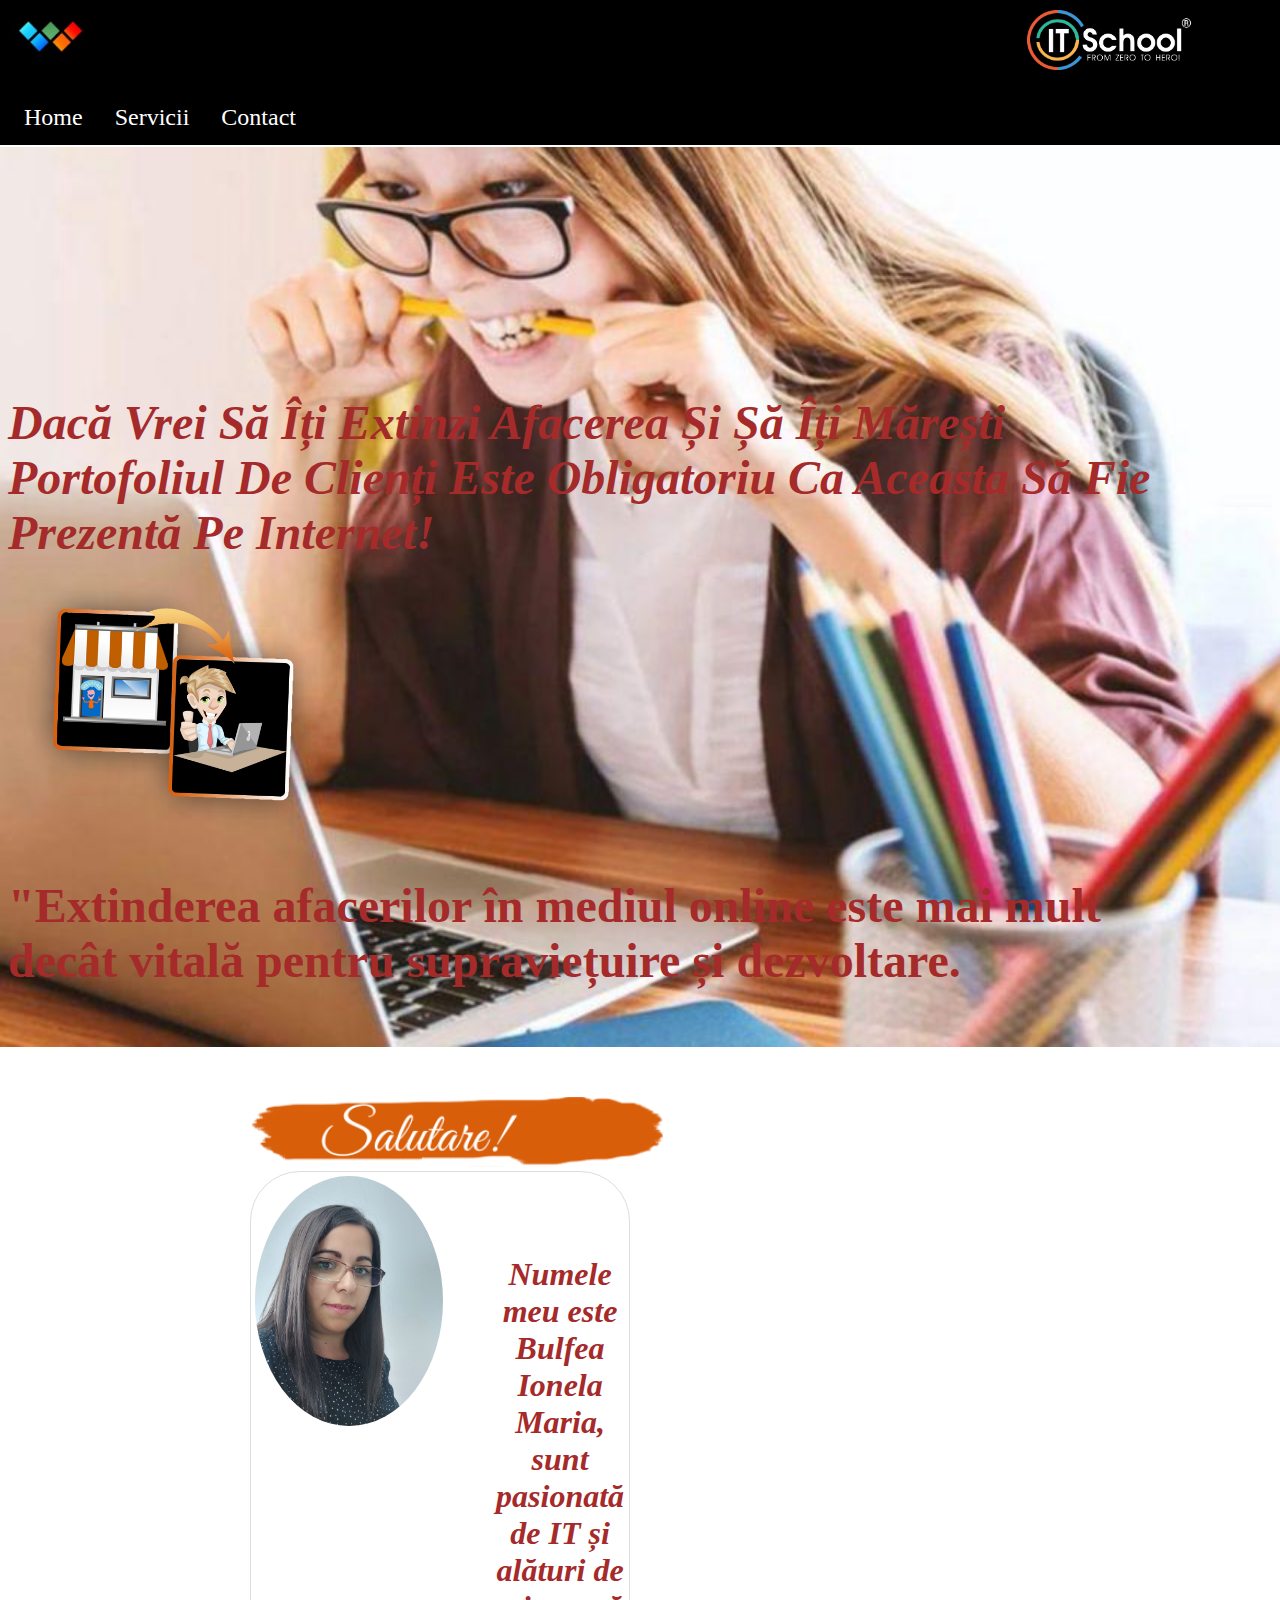
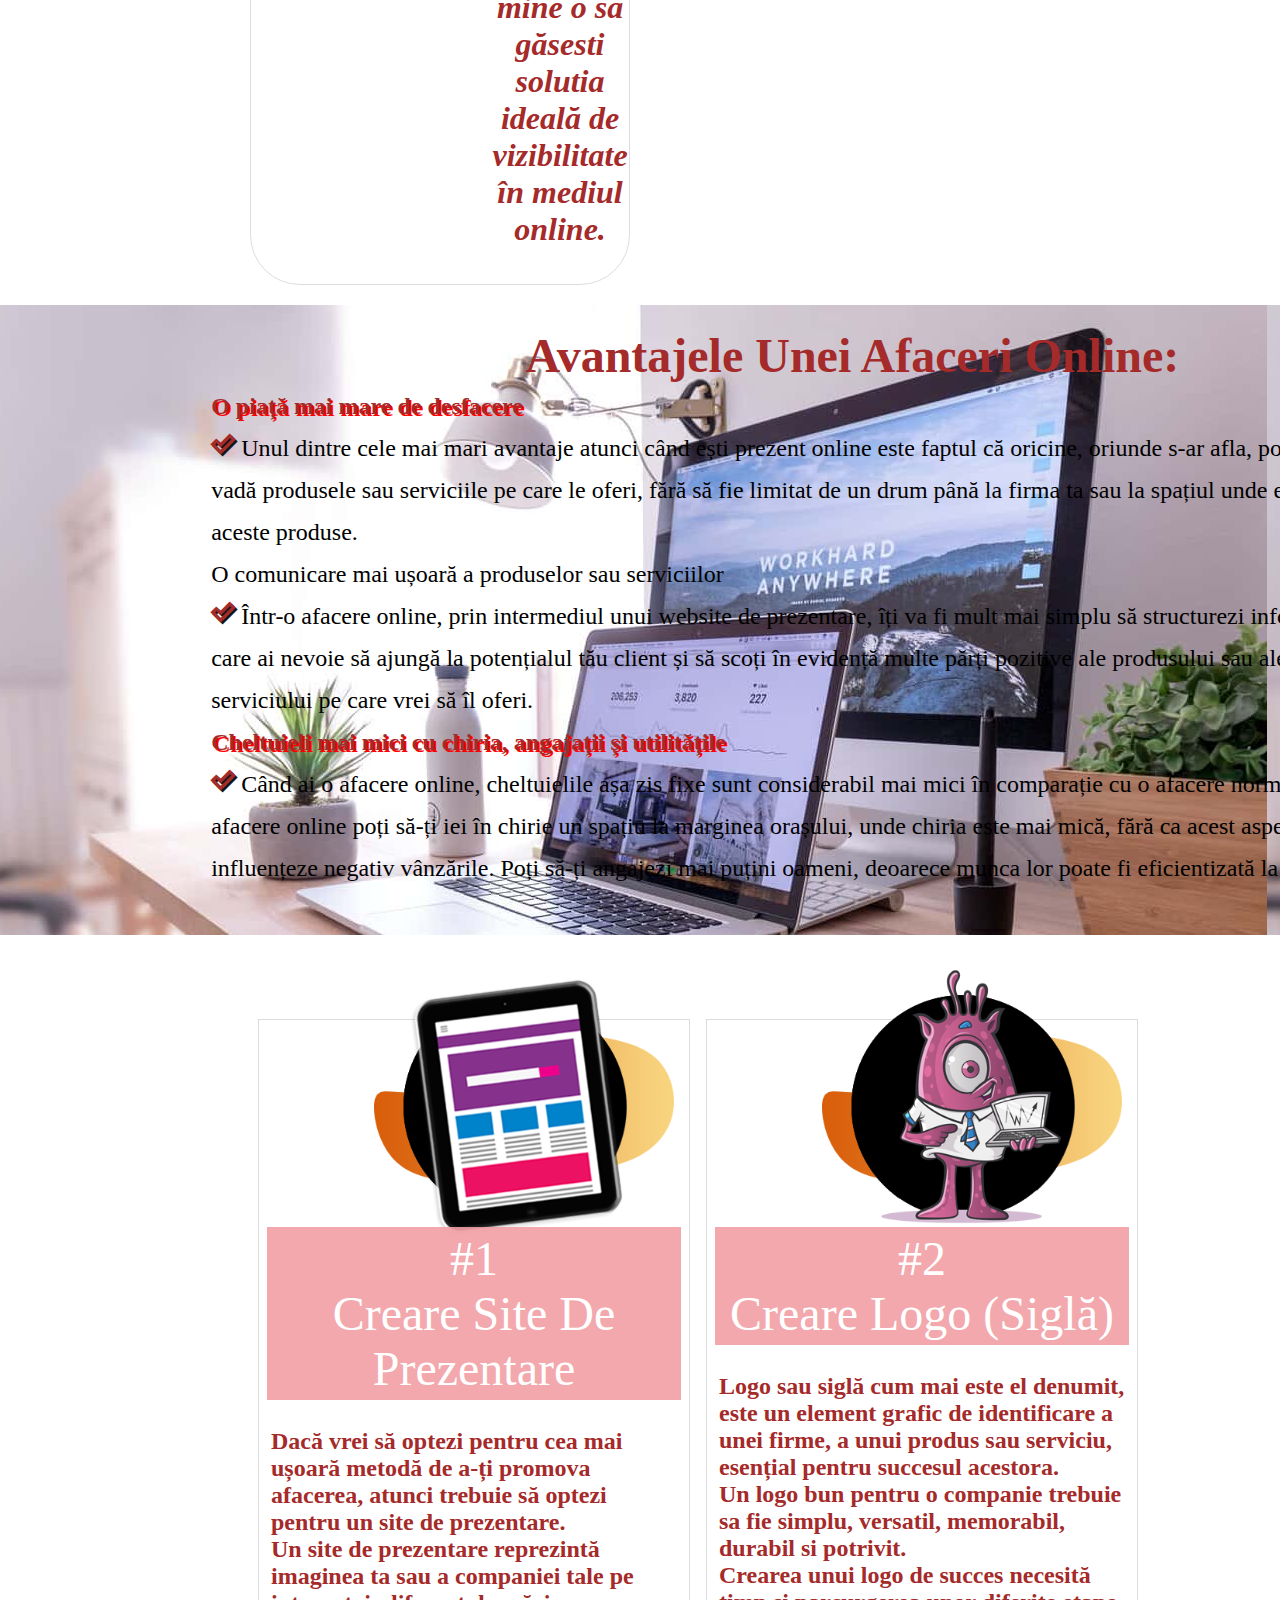
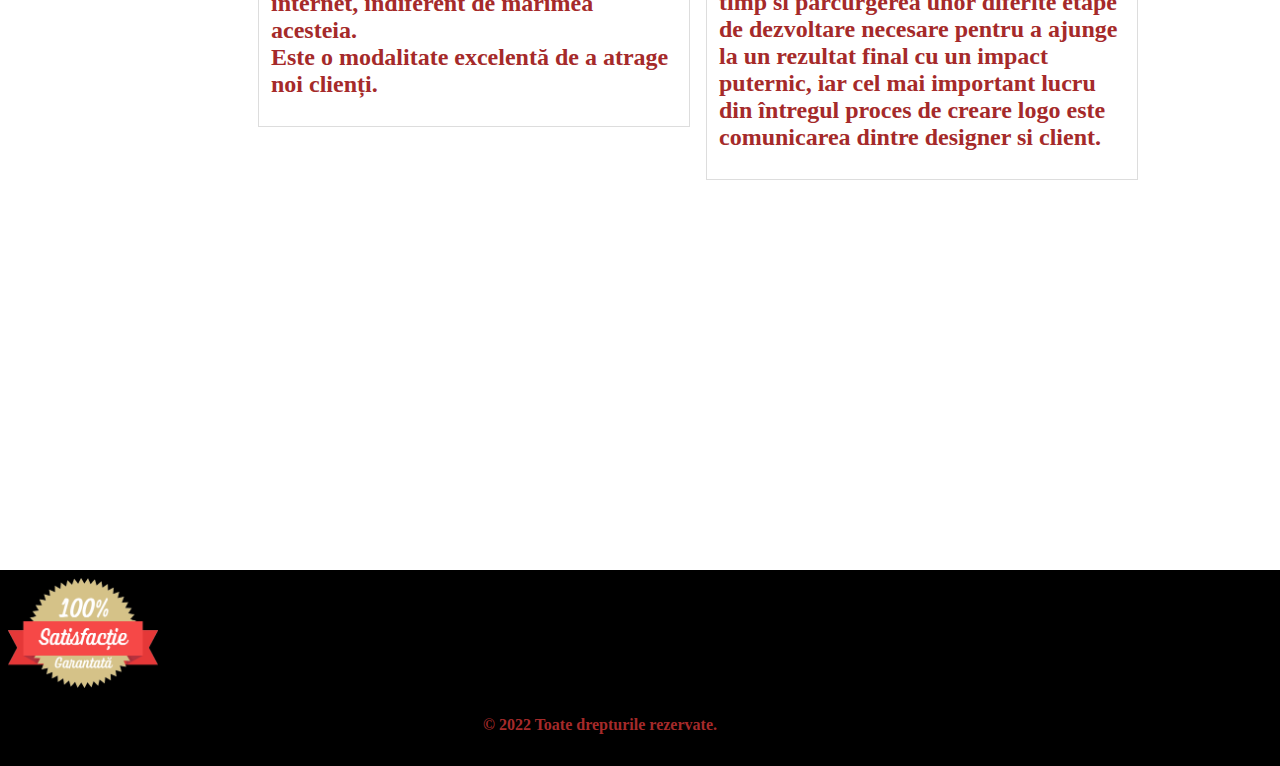
==== Pages/index.html @ f5264c39 "Web page HTML&CSS" ====
<!DOCTYPE html>
<html lang="ro">
        <head>
            <meta charset="UTF-8">
            <meta http-equiv="X-UA-Compatible" content="IE=edge">
            <meta name="viewport" content="width=device-width, initial-scale=1.0">
            <meta name="description" content="Proiect 1">
            <title>Proiect 1</title>
            <link rel="preconnect" href="https://fonts.googleapis.com">
            <link rel="preconnect" href="https://fonts.gstatic.com" crossorigin>
            <link href="https://fonts.googleapis.com/css2?family=Alkalami&family=Open+Sans:ital,wght@0,400;1,300&family=Poppins:ital,wght@0,300;1,200&display=swap" rel="stylesheet">
            <link rel="stylesheet" href="https://fonts.googleapis.com/css2?family=Material+Symbols+Outlined:opsz,wght,FILL,GRAD@48,400,0,0" />
            <link rel="stylesheet" href="../css/styles.css">
            <link rel="stylesheet" href="../css/home.css">
            
        </head>
<body>
    
    
        <nav>
            <div class="container">
                <div class="logo">
            <a href="../Pages/index.html" class="logo-link">
            <img src="../images/sigla.jpg" alt="Sigla"></a>
            <img src="../images/itschool-logo.png" alt="Logo IT School">
            </div>
            <div class="menu-icon-container">
                <span class="material-icons menu-icon"> menu </span>
                <input type="checkbox" />
            <ul>
                    
                    <li><a href="../Pages/home.html">Home</a></li>

                    <li class="servicii">
                    <a role="buton">Servicii</a>

                        <div class="submenu">
 
                            <a href="../Pages/creare site.html">Creare site de prezentare</a>
                            <a href="../Pages/creare logo.html">Creare logo</a>
                        </div>
                    </li>
                    
                    <li><a href="../Pages/contact.html">Contact</a>
                    </li>
                </ul>
                </div>
            </div>

        </nav>
       
<main>
    
    <section class="welcome">
         <div class="container">
            
            <h1>Dacă Vrei Să Îți Extinzi Afacerea Și Șă Îți Mărești Portofoliul De Clienți Este Obligatoriu Ca Aceasta Să Fie Prezentă Pe Internet!</h1>
            <section class="description">
            <img src="../images/imag-01.png" alt="imag-01">
            <p>"Extinderea afacerilor în mediul online este mai mult decât vitală pentru supraviețuire și dezvoltare.</p>
        
        </section>
        </div>
        
    </section>
    <section class="prezentare">
        <div class="container-prez">
            
            <div class="imgsalutare">
            <img src="..//images/Salutare.png" alt="Salutare" class="salutare">
            
            
            <div class="description">
                <img src="../images/ionela.jpeg" alt="pozaIonela">
                <p> Numele meu este Bulfea Ionela Maria, sunt pasionată de IT și alături de mine o să găsesti solutia ideală de vizibilitate în mediul online.</p>
            </div>
            </div>
        </div>
  
    </section>
    
    <section class="bussines">
        
        <div class="container">
            
            <div class="description-business">
            <h2>Avantajele Unei Afaceri Online:</h2>
        </div>
            <div class="text">
            <p1>O piață mai mare de desfacere</p1>
            <br>
            <span class="material-symbols-outlined">
                done_outline
                </span>
                Unul dintre cele mai mari avantaje atunci când ești prezent online este faptul că oricine, oriunde s-ar afla, poate să vadă produsele sau serviciile pe care le oferi, fără să fie limitat de un drum până la firma ta sau la spațiul unde expui aceste produse.
                <br>
            <p2>O comunicare mai ușoară a produselor sau serviciilor</p2>
            <br>
            <span class="material-symbols-outlined">
                done_outline
                </span>
                Într-o afacere online, prin intermediul unui website de prezentare, îți va fi mult mai simplu să structurezi informația care ai nevoie să ajungă la potențialul tău client și să scoți în evidență multe părți pozitive ale produsului sau ale serviciului pe care vrei să îl oferi.
                <br>
            <p3>Cheltuieli mai mici cu chiria, angajații și utilitățile</p3>
                <br>
                <span class="material-symbols-outlined">
                    done_outline
                    </span>
                Când ai o afacere online, cheltuielile așa zis fixe sunt considerabil mai mici în comparație cu o afacere normală. Într-o afacere online poți să-ți iei în chirie un spațiu la marginea orașului, unde chiria este mai mică, fără ca acest aspect să-ți influențeze negativ vânzările. Poți să-ți angajezi mai puțini oameni, deoarece munca lor poate fi eficientizată la maxim.
                <br>
            </div>

        </div>
    </section>
    <section class="crearesite">
        <div class="container-grid">
            <div class="site-container">
                <div class="container-wrapper">
                    <div class="site">
                    <div class="image-wrapper">
                        <img src="../images/imag-sectiune-02.png" alt="sectiunea2">
                    </div>
        <h3>#1 <br>
            Creare Site De Prezentare</h3>
               <p>Dacă vrei să optezi pentru cea mai ușoară metodă de a-ți promova afacerea, atunci trebuie să optezi pentru un site de prezentare.
            <br>
            Un site de prezentare reprezintă imaginea ta sau a companiei tale pe internet, indiferent de mărimea acesteia.
            <br>
            Este o modalitate excelentă de a atrage noi clienți.</p>
        </div>
    </div>
    <div class="container-wrapper">
        <div class="site">
        <div class="image-wrapper">
            <img src="../images/imag-sectiune-03.png" alt="sectiunea3">
        </div>
        <h3>#2 <br>
            Creare Logo (Siglă)</h3>
                <p>Logo sau siglă cum mai este el denumit, este un element grafic de identificare a unei firme, a unui produs sau serviciu, esențial pentru succesul acestora.
            <br>
            Un logo bun pentru o companie trebuie sa fie simplu, versatil, memorabil, durabil si potrivit.
            <br>
            Crearea unui logo de succes necesită timp si parcurgerea unor diferite etape de dezvoltare necesare pentru a ajunge la un rezultat final cu un impact puternic, iar cel mai important lucru din întregul proces de creare logo este comunicarea dintre designer si client.</p>
        </div>
        </div>
        </div>
    </div>
    </section>

</main>
<footer>
    <div class="container">
        <img src="..//images/medalie-satisfactie-garantata.png" alt="medalie">
        <p>© 2022 Toate drepturile rezervate.</p>
    </div>
</footer>
</body>
</html>
---- css/styles.css ----
:root {
    --bg-primary: black;
    --bg-secondary: rgb(233, 240, 224);
    --text-primary: brown;
    --text-secondary: #FFFFFF;
    --text-third: blue;
    --fs-large: 3rem;
    --fs-medium: 1.5rem;
    --fs-medium1:2rem;
    --spacing-medium: 1rem;
    --spacing-small: 0.5rem;
    --spacing-tiny: 0.25rem;
    --spacing-large: 15rem;
    --spacing-xl: 2.625rem;
    --mobile-logo-height: 45px;
}

* {
    box-sizing: border-box;
}


body,
h1, h2, h3
p {
    margin: 0;
    padding: 0;
}

a {
    display: block;
    text-decoration: none;
}

ul {
    list-style-type: none;
    padding: 0;
    margin: 0;
}
body {
    display: flex;
    flex-direction: column;

    min-height: 100vh;
}
main {
    flex-grow: 1;
}
.container {
    max-width: 1200px;
    min-width: 320px;

    margin: 0px;
    padding: var(--spacing-small);

}

nav {
    position: fixed;
    top: 0;

    width: 100%;
    background-color: var(--bg-primary);
    z-index: 2;
}

nav input[type="checkbox"] {
    display: none;

}
nav .container .logo {
    display: flex;
    justify-content: space-between;
    align-items: center;

}

nav .logo-link {
    padding: 0;

}

nav li {
    
    float: left;
    font-size: var(--fs-medium);

}
nav li a {
    display: block;

    color: var(--text-secondary);
    text-align: center;
    padding: 14px 16px;
    text-decoration: none;
}


nav ul {
    position: relative;

}
nav img {
    width: auto;
    height: 60px;
}

nav .submenu {
    display: none;
    position: absolute;
    top: calc(100%-var(--spacing-small));
    background-color: #f9f9f9;
    min-width: 160px;
    width: 15rem;
    box-shadow: 0px 8px 16px 0px rgba(0,0,0,0.2);
    z-index: 3;

}

nav .submenu a {
    padding: var(--spacing-tiny) var(--spacing-small);
    color: black;
    padding: 12px 16px;
    text-decoration: none;
    display: block;
    text-align: left;

}

nav .servicii a:hover {
    background-color: rgb(205, 174, 174);
    color: var(--text-secondary);
    
}
nav .servicii:hover .submenu {
    display: block;
    

}

main .welcome .container h1 {
    color: var(--text-primary);
    font-size: var(--fs-large);
    margin-bottom: var(--spacing-medium);
    font-style: oblique;
    font-weight: bold;
    margin-top: var(--spacing-large);

}

main .welcome img {
    width: auto;
    height: 250px;


  position: relative;
  animation: mymove 4s;
  animation-iteration-count: 1;
  
}
@keyframes mymove {
    from {top: 0px;}
    to {top: 200px;}
  }
p {
    font-size: var(--fs-large);
    color: var(--text-primary);
    font-weight: bold;


}

.prezentare .container-prez .salutare {
    width: auto;
    height: 70px;
    margin-left: 250px;
    margin-top: 50px;
}


.prezentare .container-prez .description {
    display: flex;
    margin-left: 250px;
    margin-right: 650px;
    
    min-height: 250px;
    font-weight: bold;
    overflow: hidden;
    border: 1px solid #ddd;
    border-radius: 50px;
    padding: var(--spacing-tiny);
    margin-top: 0px;
    margin-bottom: var(--spacing-small);
    z-index: 1;
    justify-content: space-between;
}
.prezentare .container-prez .description p {
    font-size: var(--fs-medium1);
    font-style: italic;
    color: var(--text-primary);
    text-align: center;
    justify-content: center;
    align-items: center;
    display: block;
    flex-wrap: wrap;
    margin-left: 50px;
    margin-top: 80px;


}

.prezentare .container-prez .description img {
    width: 200px;
    height: 250px;
    border-radius: 50%;

}

.bussines {
background-image: url(../images/Desktop-vs-laptop-argumente-pentru-fiecare-ce-te-vor-ajuta-sa-faci-cea-mai-buna-alegere-pentru-tine-.jpg);
background-repeat: repeat;
margin-left: -1%;
margin-right: 0;
height: 70vh;

}
.bussines .container {
    padding: var(--spacing-medium) var(--spacing-small);



}
.bussines .container h2 {
    padding-top: var(--spacing-medium);
    color: var(--text-primary);
    text-align: right;
    font-size: var(--fs-large);
    line-height: 80%;
}
.bussines .container .description-business p {
    display: flex;
    padding: var(--spacing-medium);
    margin-top: 50px;
    justify-content: center;
    
    align-content: center;
    font-weight: bold;
    font-size: var(--fs-large);
}
.bussines .container .text {

    position: relative;
    margin-top: 10px;
    border-radius: 25px;
    margin-left: 200px;
    padding-inline-start: var(--spacing-medium);
    justify-content: center;
    align-content: center;
    text-decoration: solid;
    color: var(--text-black);
    justify-content: space-between;
    font-size: var(--fs-medium);
    flex-wrap: nowrap;
    width: 100%;
    height: 200px;
    line-height: 175%;
}



.bussines .container .text p1 {
    margin-top: 50px;

    color: var(--text-primary);
    font-weight: bold;
    text-shadow: 2px 2px #FF0000;
}
.bussines .container-grid .text p2 {
    color: var(--text-primary);
    font-weight: bold;
    text-shadow: 2px 2px #FF0000;
}
.bussines .container .text p3 {
    color: var(--text-primary);
    font-weight: bold;
    text-shadow: 2px 2px #FF0000;
}

.bussines .container .text .material-symbols-outlined {
    color: var(--text-primary);
    font-weight: bold;
    text-shadow: 2px 2px #161616;

}


.crearesite .container.grid {
    padding: var(--spacing-medium) var(--spacing-small);
}

.crearesite .site-container {
    padding-bottom: var(--spacing-large);
    display: flex;
    flex-wrap: wrap;
}

.crearesite .container-wrapper {
    width: 35%;
    padding: 0 var(--spacing-small);
}

.crearesite .site {
    width: 100%;
    min-height: 350px;
    
    padding: var(--spacing-small);
    border: 1px solid #ddd;
    margin-top: calc(2 * var(--spacing-xl));
    display: flex;
    flex-direction: column;
    margin-left: 250px;
    align-items: center;
}

.crearesite .image-wrapper {
    width: 200px;
    height: auto;
    margin-top: -60px;
    
}

.site img {
    width: 150%;
    height: auto;
    
}


.site h3 {
    width: 100%;
    font-size: var(--fs-large);
    font-weight: 300;
    text-align: center;
    background-color: rgba(241, 158, 163, 0.9);
    color: var(--text-secondary);
    
    padding: var(--spacing-tiny) 0;
    margin-bottom: var(--spacing-medium);
    margin-top: -25px;

    z-index: 1;
}
.site p {
    color: var(--text-primary);
    font-size: var(--fs-medium);
    padding: var(--spacing-tiny);
    margin-top: var(--spacing-small);
    margin-bottom: var(--spacing-medium);
}


@media (max-width: 992px) {
    .crearesite .container-wrapper {
        width: calc(100% / 2)
    }
}

@media (max-width: 768px) {
    .crearesite .container-wrapper {
        width: 50%
    }

    .crearesite .site {
        min-height: 310px;
    }
}

@media (max-width: 576px) {
    .crearesite .container-wrapper {
        width: 100%
    }

    .crearesite .site {
        min-height: 0;
    }

    .site p {
        margin-bottom: var(--spacing-medium);
    }
}
footer {
    background-color: var(--bg-primary);


}

footer p {
    font-size: var(--fs-small);
    text-align: center;
    color: var(--text-primary);
    padding: var(--spacing-small) 0;
}

footer img {
    width: 150px;
    height: auto;
}
---- css/home.css ----
.welcome  {
    height: 100vh;
    background-image: url(../images/elevi-bac.jpg);
    background-repeat: no-repeat;
    background-size: cover;
    
    margin-top: 147px;
    margin-bottom: 0;
}



.welcome img {
    height: 24px;
    width: auto;
    margin-left: var(--spacing-medium);

    position: relative;
    top: var(--spacing-tiny);
}
.prezentare {

    margin-top: 0px;
    margin-bottom: 20px;
    margin-left: 0px;
    margin-right: 0px;
}
.welcomecontact  {
    height: 30vh;
    background-color: black;
    display: flex;
    justify-content: center;
    align-items: center;
    
}

footer {
    margin-top: 150px;
    margin-bottom: 0px;
}

.welcomecrearesite {
    height: 30vh;
    background-color: black;
    display: flex;
    justify-content: center;
    align-items: center;
}

.welcomecrearelogo {
    height: 30vh;
    background-color: black;
    display: flex;
    justify-content: center;
    align-items: center;
}
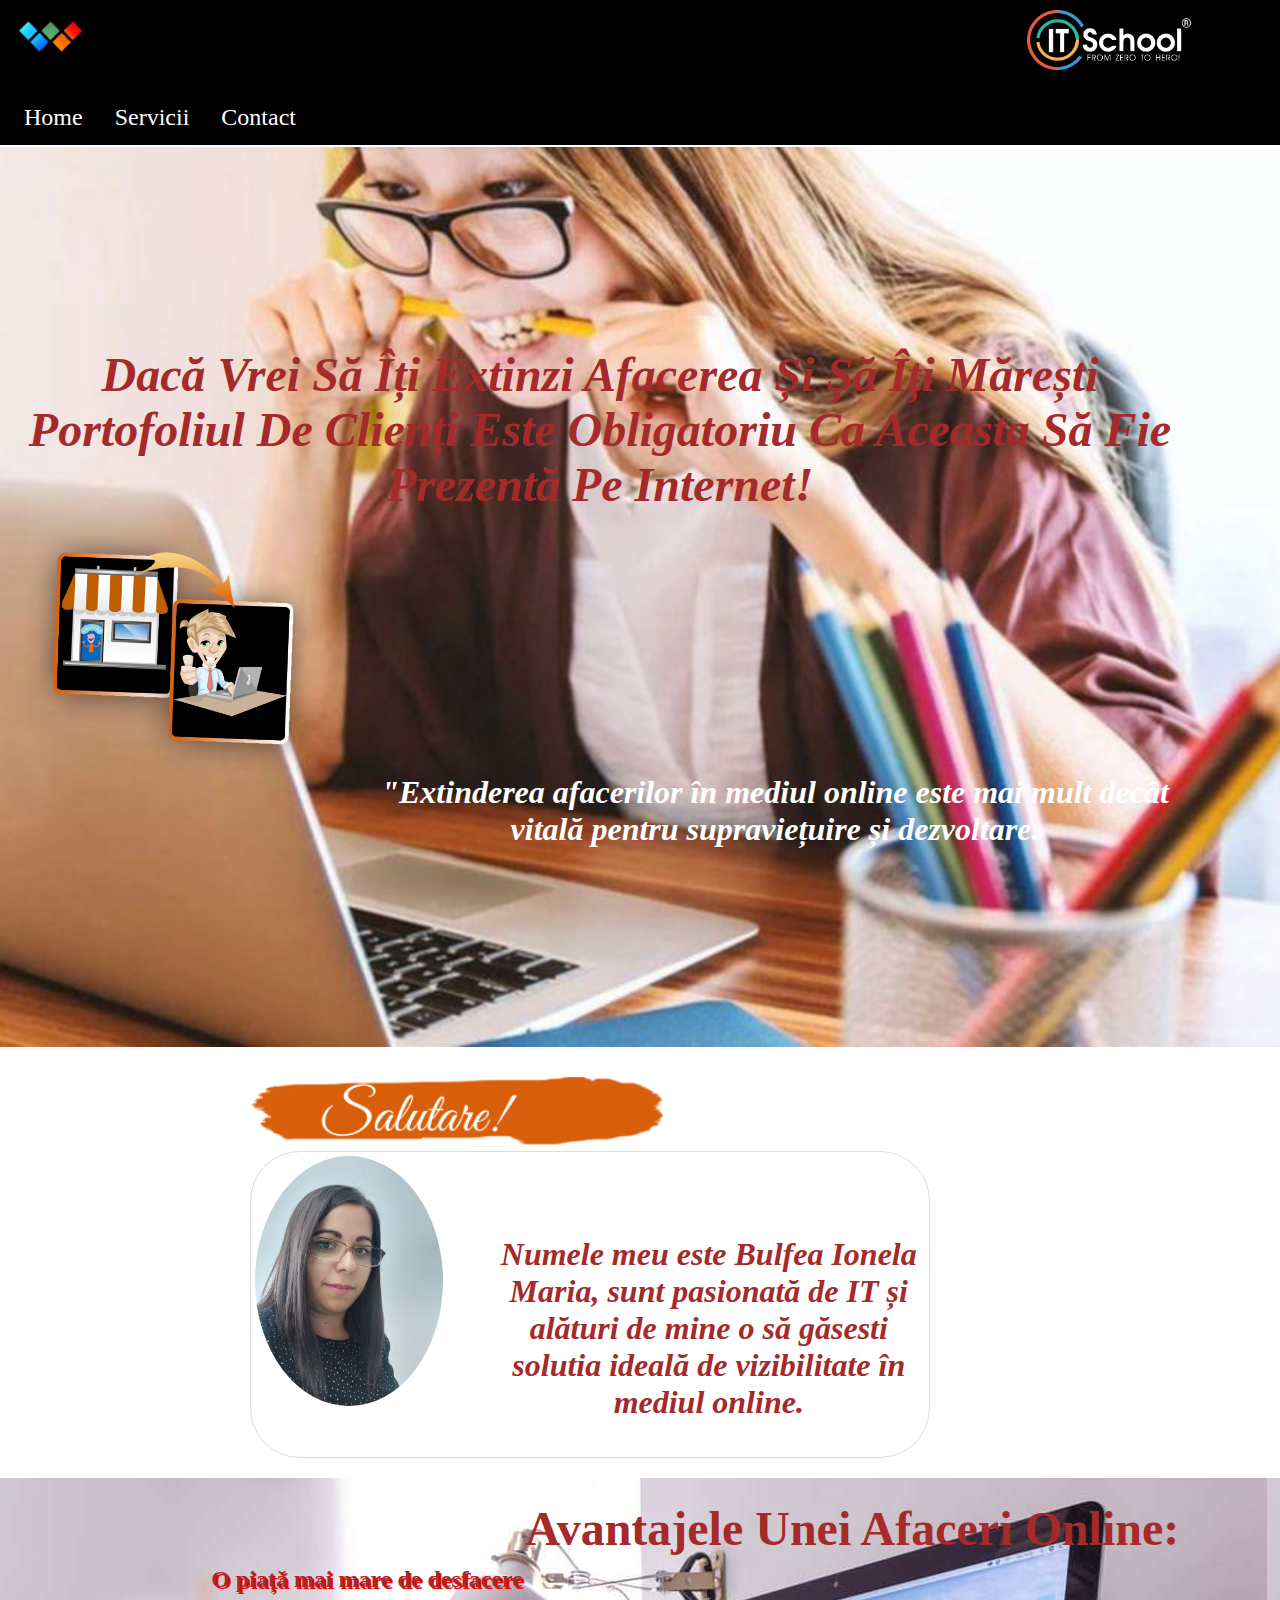
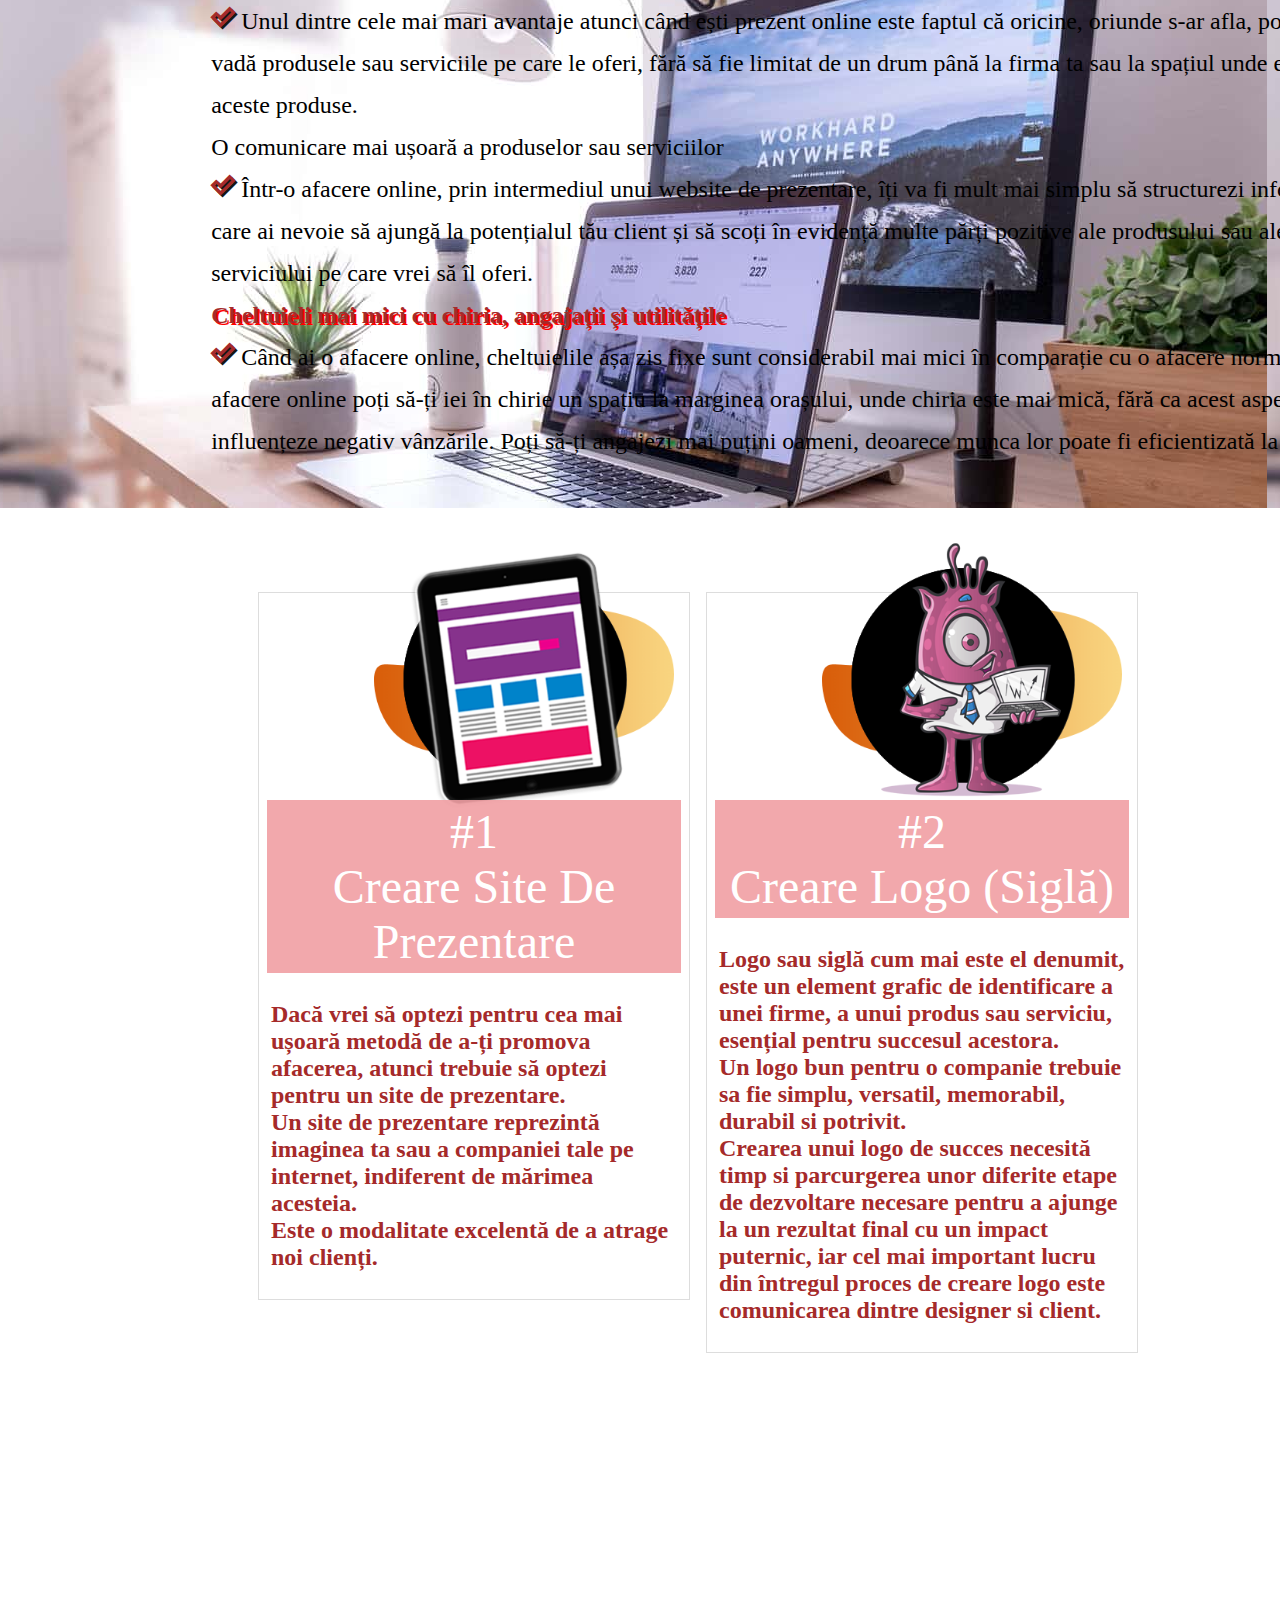
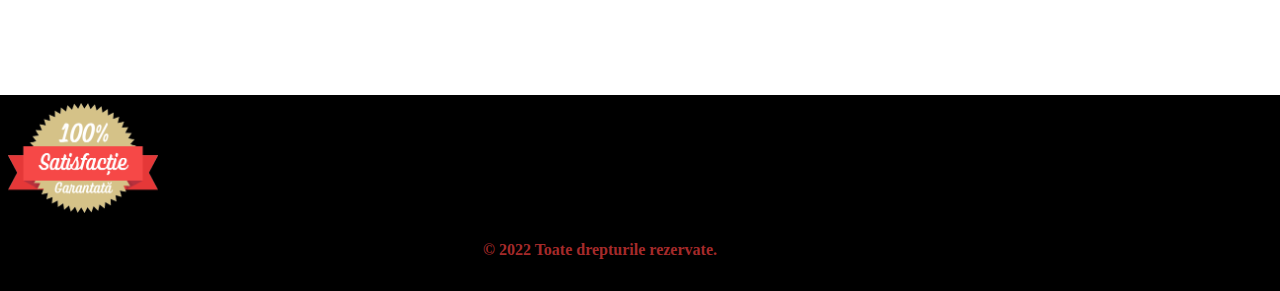
==== commit ea53afb4: "Web page HTML&CSS" ====
--- a/Pages/index.html
+++ b/Pages/index.html
@@ -57,7 +57,7 @@
             <h1>Dacă Vrei Să Îți Extinzi Afacerea Și Șă Îți Mărești Portofoliul De Clienți Este Obligatoriu Ca Aceasta Să Fie Prezentă Pe Internet!</h1>
             <section class="description">
             <img src="../images/imag-01.png" alt="imag-01">
-            <p>"Extinderea afacerilor în mediul online este mai mult decât vitală pentru supraviețuire și dezvoltare.</p>
+            <h2>"Extinderea afacerilor în mediul online este mai mult decât vitală pentru supraviețuire și dezvoltare.</h2>
         
         </section>
         </div>
--- a/css/styles.css
+++ b/css/styles.css
@@ -10,7 +10,7 @@
     --spacing-medium: 1rem;
     --spacing-small: 0.5rem;
     --spacing-tiny: 0.25rem;
-    --spacing-large: 15rem;
+    --spacing-large: 12rem;
     --spacing-xl: 2.625rem;
     --mobile-logo-height: 45px;
 }
@@ -141,11 +141,25 @@
 main .welcome .container h1 {
     color: var(--text-primary);
     font-size: var(--fs-large);
-    margin-bottom: var(--spacing-medium);
+    justify-content: center;
+    text-align: center;
+    
+    margin-bottom: var(--spacing-small);
     font-style: oblique;
     font-weight: bold;
     margin-top: var(--spacing-large);
 
+}
+.welcome .container .description h2 {
+    color: var(--text-secondary);
+    font-size: var(--fs-medium1);
+    justify-content: center;
+    text-align: center;
+    margin-left: 350px;
+    font-style: oblique;
+    font-weight: bold;
+    margin-top: 0;
+    
 }
 
 main .welcome img {
@@ -174,14 +188,14 @@
     width: auto;
     height: 70px;
     margin-left: 250px;
-    margin-top: 50px;
+    margin-top: 30px;
 }
 
 
 .prezentare .container-prez .description {
     display: flex;
     margin-left: 250px;
-    margin-right: 650px;
+    margin-right: 350px;
     
     min-height: 250px;
     font-weight: bold;
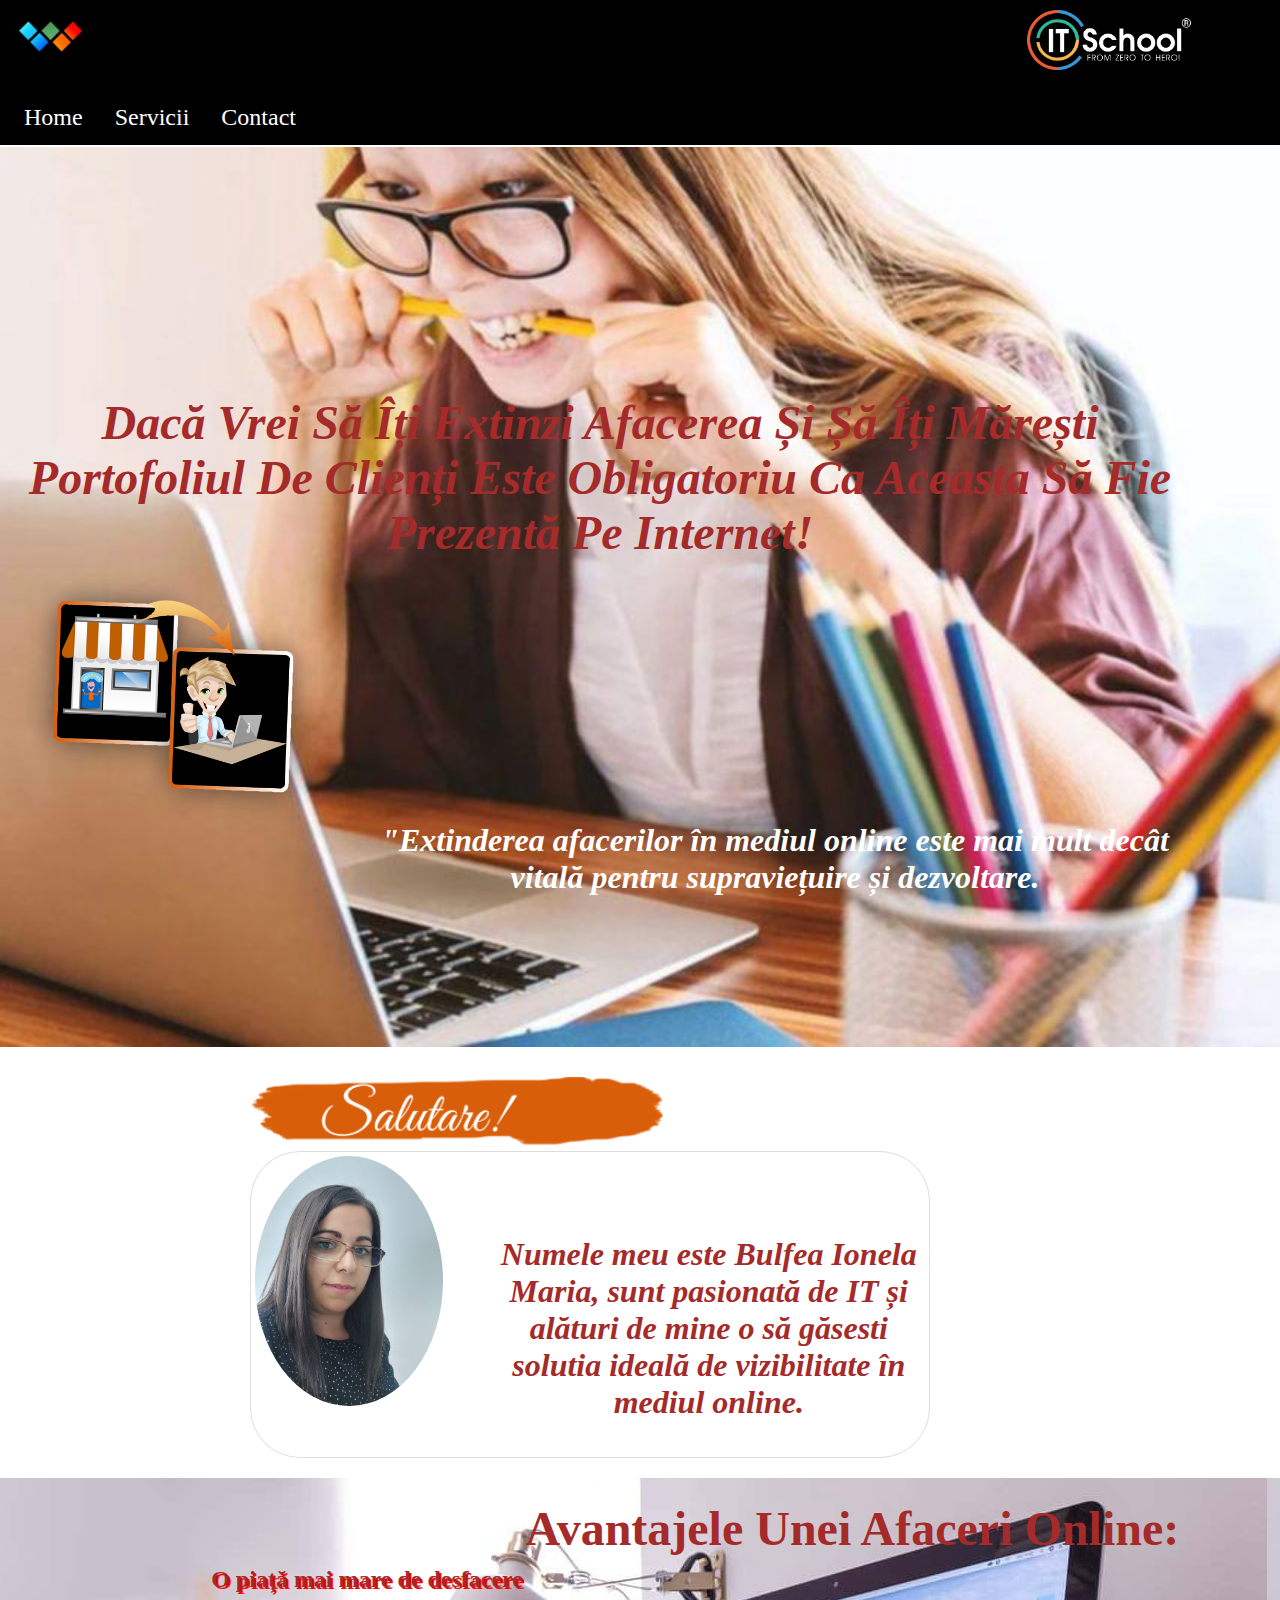
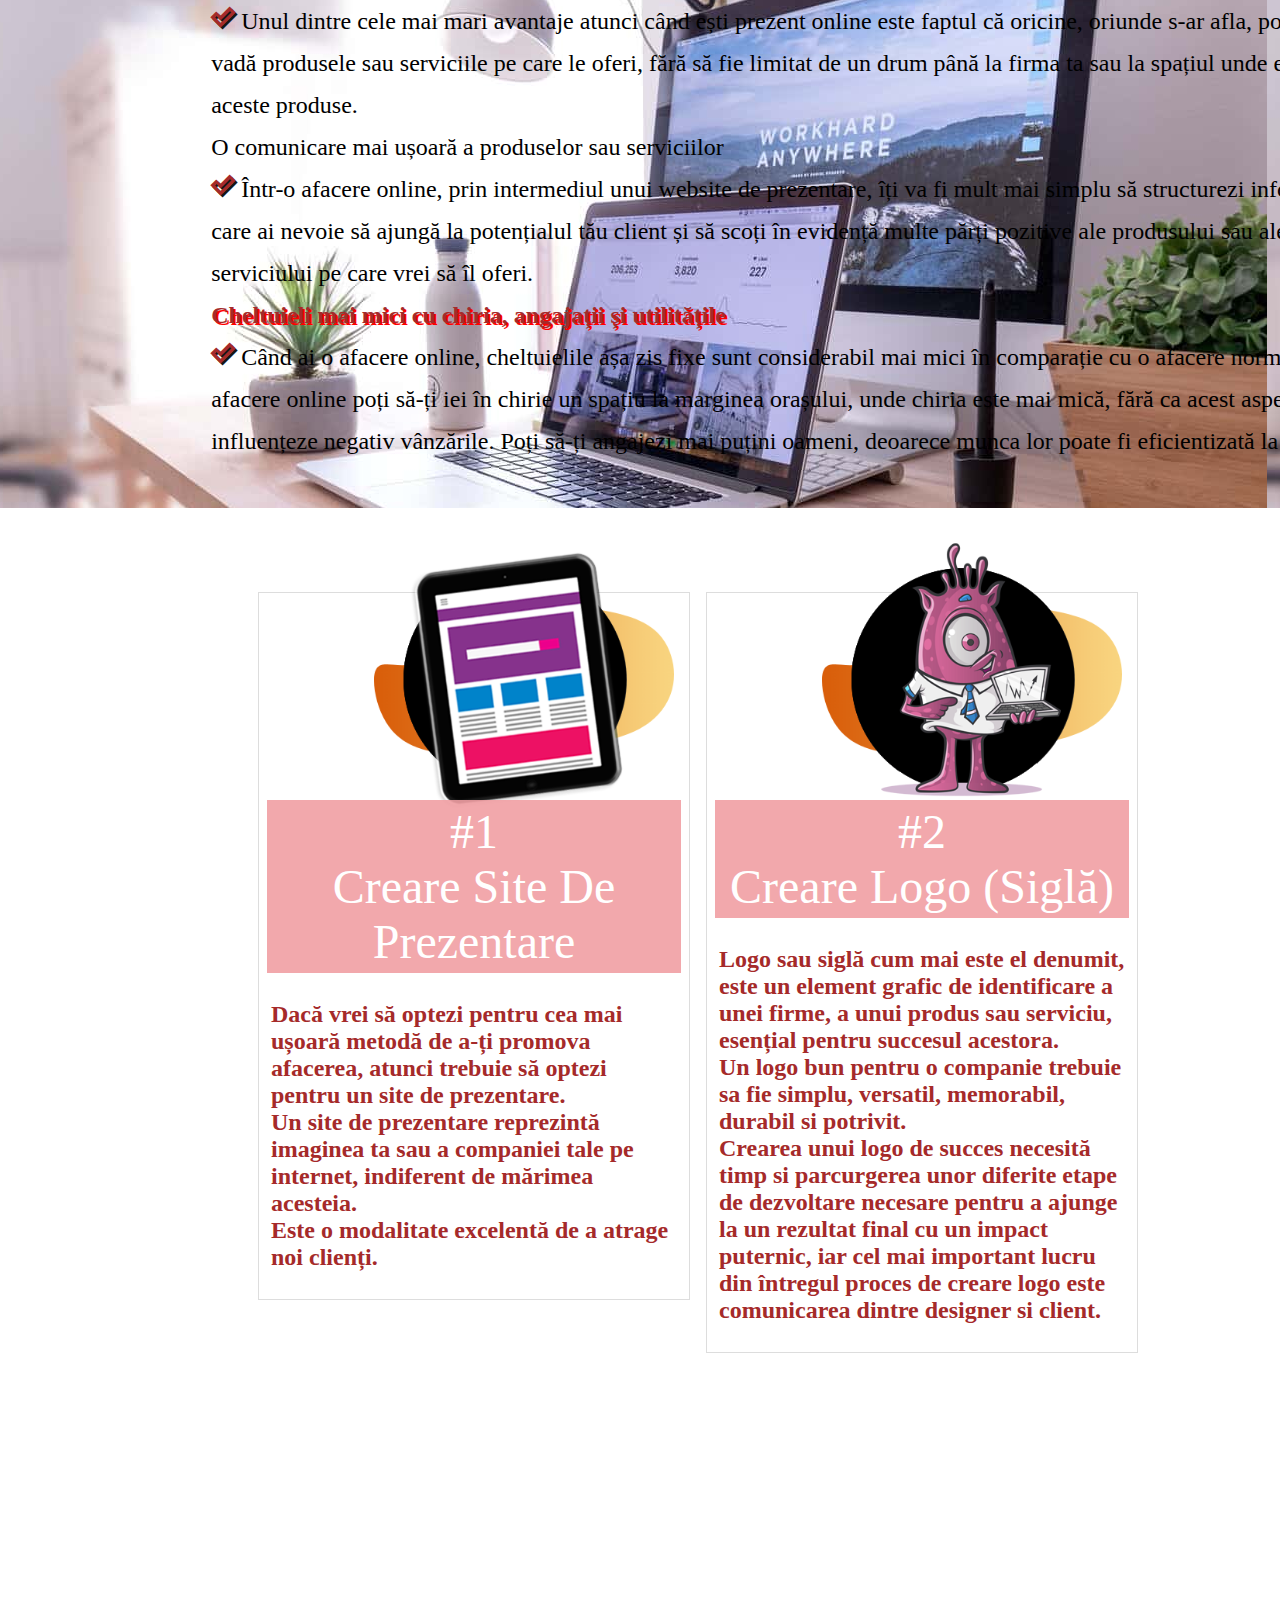
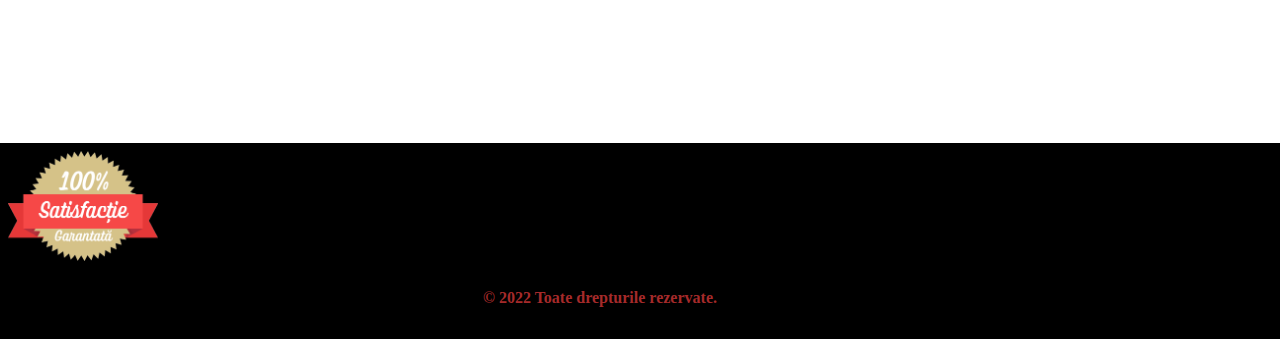
==== commit a8d9b32b: "change" ====
--- a/Pages/index.html
+++ b/Pages/index.html
@@ -1,158 +1,183 @@
 <!DOCTYPE html>
 <html lang="ro">
-        <head>
-            <meta charset="UTF-8">
-            <meta http-equiv="X-UA-Compatible" content="IE=edge">
-            <meta name="viewport" content="width=device-width, initial-scale=1.0">
-            <meta name="description" content="Proiect 1">
-            <title>Proiect 1</title>
-            <link rel="preconnect" href="https://fonts.googleapis.com">
-            <link rel="preconnect" href="https://fonts.gstatic.com" crossorigin>
-            <link href="https://fonts.googleapis.com/css2?family=Alkalami&family=Open+Sans:ital,wght@0,400;1,300&family=Poppins:ital,wght@0,300;1,200&display=swap" rel="stylesheet">
-            <link rel="stylesheet" href="https://fonts.googleapis.com/css2?family=Material+Symbols+Outlined:opsz,wght,FILL,GRAD@48,400,0,0" />
-            <link rel="stylesheet" href="../css/styles.css">
-            <link rel="stylesheet" href="../css/home.css">
-            
-        </head>
+
+<head>
+    <meta charset="UTF-8">
+    <meta http-equiv="X-UA-Compatible" content="IE=edge">
+    <meta name="viewport" content="width=device-width, initial-scale=1.0">
+    <meta name="description" content="Proiect 1">
+    <title>Proiect 1</title>
+    <link rel="preconnect" href="https://fonts.googleapis.com">
+    <link rel="preconnect" href="https://fonts.gstatic.com" crossorigin>
+    <link
+        href="https://fonts.googleapis.com/css2?family=Alkalami&family=Open+Sans:ital,wght@0,400;1,300&family=Poppins:ital,wght@0,300;1,200&display=swap"
+        rel="stylesheet">
+    <link rel="stylesheet"
+        href="https://fonts.googleapis.com/css2?family=Material+Symbols+Outlined:opsz,wght,FILL,GRAD@48,400,0,0" />
+    <link rel="stylesheet" href="../css/styles.css">
+    <link rel="stylesheet" href="../css/home.css">
+
+</head>
+
 <body>
-    
-    
-        <nav>
-            <div class="container">
-                <div class="logo">
-            <a href="../Pages/index.html" class="logo-link">
-            <img src="../images/sigla.jpg" alt="Sigla"></a>
-            <img src="../images/itschool-logo.png" alt="Logo IT School">
+
+
+    <nav>
+        <div class="container">
+            <div class="logo">
+                <a href="../Pages/index.html" class="logo-link">
+                    <img src="../images/sigla.jpg" alt="Sigla"></a>
+                <img src="../images/itschool-logo.png" alt="Logo IT School">
             </div>
             <div class="menu-icon-container">
                 <span class="material-icons menu-icon"> menu </span>
                 <input type="checkbox" />
-            <ul>
-                    
+                <ul>
+
                     <li><a href="../Pages/home.html">Home</a></li>
 
                     <li class="servicii">
-                    <a role="buton">Servicii</a>
+                        <a role="buton">Servicii</a>
 
                         <div class="submenu">
- 
+
                             <a href="../Pages/creare site.html">Creare site de prezentare</a>
                             <a href="../Pages/creare logo.html">Creare logo</a>
                         </div>
                     </li>
-                    
+
                     <li><a href="../Pages/contact.html">Contact</a>
                     </li>
                 </ul>
+            </div>
+        </div>
+
+    </nav>
+
+    <main>
+
+        <section class="welcome">
+            <div class="container">
+
+                <h1>Dacă Vrei Să Îți Extinzi Afacerea Și Șă Îți Mărești Portofoliul De Clienți Este Obligatoriu Ca
+                    Aceasta Să Fie Prezentă Pe Internet!</h1>
+                <section class="description">
+                    <img src="../images/imag-01.png" alt="imag-01">
+                    <h2>"Extinderea afacerilor în mediul online este mai mult decât vitală pentru supraviețuire și
+                        dezvoltare.</h2>
+
+                </section>
+            </div>
+
+        </section>
+        <section class="prezentare">
+            <div class="container-prez">
+
+                <div class="imgsalutare">
+                    <img src="..//images/Salutare.png" alt="Salutare" class="salutare">
+
+
+                    <div class="description">
+                        <img src="../images/ionela.jpeg" alt="pozaIonela">
+                        <p> Numele meu este Bulfea Ionela Maria, sunt pasionată de IT și alături de mine o să găsesti
+                            solutia ideală de vizibilitate în mediul online.</p>
+                    </div>
                 </div>
             </div>
 
-        </nav>
-       
-<main>
-    
-    <section class="welcome">
-         <div class="container">
-            
-            <h1>Dacă Vrei Să Îți Extinzi Afacerea Și Șă Îți Mărești Portofoliul De Clienți Este Obligatoriu Ca Aceasta Să Fie Prezentă Pe Internet!</h1>
-            <section class="description">
-            <img src="../images/imag-01.png" alt="imag-01">
-            <h2>"Extinderea afacerilor în mediul online este mai mult decât vitală pentru supraviețuire și dezvoltare.</h2>
-        
         </section>
+
+        <section class="bussines">
+
+            <div class="container">
+
+                <div class="description-business">
+                    <h2>Avantajele Unei Afaceri Online:</h2>
+                </div>
+                <div class="text">
+                    <p1>O piață mai mare de desfacere</p1>
+                    <br>
+                    <span class="material-symbols-outlined">
+                        done_outline
+                    </span>
+                    Unul dintre cele mai mari avantaje atunci când ești prezent online este faptul că oricine, oriunde
+                    s-ar afla, poate să vadă produsele sau serviciile pe care le oferi, fără să fie limitat de un drum
+                    până la firma ta sau la spațiul unde expui aceste produse.
+                    <br>
+                    <p2>O comunicare mai ușoară a produselor sau serviciilor</p2>
+                    <br>
+                    <span class="material-symbols-outlined">
+                        done_outline
+                    </span>
+                    Într-o afacere online, prin intermediul unui website de prezentare, îți va fi mult mai simplu să
+                    structurezi informația care ai nevoie să ajungă la potențialul tău client și să scoți în evidență
+                    multe părți pozitive ale produsului sau ale serviciului pe care vrei să îl oferi.
+                    <br>
+                    <p3>Cheltuieli mai mici cu chiria, angajații și utilitățile</p3>
+                    <br>
+                    <span class="material-symbols-outlined">
+                        done_outline
+                    </span>
+                    Când ai o afacere online, cheltuielile așa zis fixe sunt considerabil mai mici în comparație cu o
+                    afacere normală. Într-o afacere online poți să-ți iei în chirie un spațiu la marginea orașului, unde
+                    chiria este mai mică, fără ca acest aspect să-ți influențeze negativ vânzările. Poți să-ți angajezi
+                    mai puțini oameni, deoarece munca lor poate fi eficientizată la maxim.
+                    <br>
+                </div>
+
+            </div>
+        </section>
+        <section class="crearesite">
+            <div class="container-grid">
+                <div class="site-container">
+                    <div class="container-wrapper">
+                        <div class="site">
+                            <div class="image-wrapper">
+                                <img src="../images/imag-sectiune-02.png" alt="sectiunea2">
+                            </div>
+                            <h3>#1 <br>
+                                Creare Site De Prezentare</h3>
+                            <p>Dacă vrei să optezi pentru cea mai ușoară metodă de a-ți promova afacerea, atunci trebuie
+                                să optezi pentru un site de prezentare.
+                                <br>
+                                Un site de prezentare reprezintă imaginea ta sau a companiei tale pe internet,
+                                indiferent de mărimea acesteia.
+                                <br>
+                                Este o modalitate excelentă de a atrage noi clienți.
+                            </p>
+                        </div>
+                    </div>
+                    <div class="container-wrapper">
+                        <div class="site">
+                            <div class="image-wrapper">
+                                <img src="../images/imag-sectiune-03.png" alt="sectiunea3">
+                            </div>
+                            <h3>#2 <br>
+                                Creare Logo (Siglă)</h3>
+                            <p>Logo sau siglă cum mai este el denumit, este un element grafic de identificare a unei
+                                firme, a unui produs sau serviciu, esențial pentru succesul acestora.
+                                <br>
+                                Un logo bun pentru o companie trebuie sa fie simplu, versatil, memorabil, durabil si
+                                potrivit.
+                                <br>
+                                Crearea unui logo de succes necesită timp si parcurgerea unor diferite etape de
+                                dezvoltare necesare pentru a ajunge la un rezultat final cu un impact puternic, iar cel
+                                mai important lucru din întregul proces de creare logo este comunicarea dintre designer
+                                si client.
+                            </p>
+                        </div>
+                    </div>
+                </div>
+            </div>
+        </section>
+
+    </main>
+    <footer>
+        <div class="container">
+            <img src="..//images/medalie-satisfactie-garantata.png" alt="medalie">
+            <p>© 2022 Toate drepturile rezervate.</p>
         </div>
-        
-    </section>
-    <section class="prezentare">
-        <div class="container-prez">
-            
-            <div class="imgsalutare">
-            <img src="..//images/Salutare.png" alt="Salutare" class="salutare">
-            
-            
-            <div class="description">
-                <img src="../images/ionela.jpeg" alt="pozaIonela">
-                <p> Numele meu este Bulfea Ionela Maria, sunt pasionată de IT și alături de mine o să găsesti solutia ideală de vizibilitate în mediul online.</p>
-            </div>
-            </div>
-        </div>
-  
-    </section>
-    
-    <section class="bussines">
-        
-        <div class="container">
-            
-            <div class="description-business">
-            <h2>Avantajele Unei Afaceri Online:</h2>
-        </div>
-            <div class="text">
-            <p1>O piață mai mare de desfacere</p1>
-            <br>
-            <span class="material-symbols-outlined">
-                done_outline
-                </span>
-                Unul dintre cele mai mari avantaje atunci când ești prezent online este faptul că oricine, oriunde s-ar afla, poate să vadă produsele sau serviciile pe care le oferi, fără să fie limitat de un drum până la firma ta sau la spațiul unde expui aceste produse.
-                <br>
-            <p2>O comunicare mai ușoară a produselor sau serviciilor</p2>
-            <br>
-            <span class="material-symbols-outlined">
-                done_outline
-                </span>
-                Într-o afacere online, prin intermediul unui website de prezentare, îți va fi mult mai simplu să structurezi informația care ai nevoie să ajungă la potențialul tău client și să scoți în evidență multe părți pozitive ale produsului sau ale serviciului pe care vrei să îl oferi.
-                <br>
-            <p3>Cheltuieli mai mici cu chiria, angajații și utilitățile</p3>
-                <br>
-                <span class="material-symbols-outlined">
-                    done_outline
-                    </span>
-                Când ai o afacere online, cheltuielile așa zis fixe sunt considerabil mai mici în comparație cu o afacere normală. Într-o afacere online poți să-ți iei în chirie un spațiu la marginea orașului, unde chiria este mai mică, fără ca acest aspect să-ți influențeze negativ vânzările. Poți să-ți angajezi mai puțini oameni, deoarece munca lor poate fi eficientizată la maxim.
-                <br>
-            </div>
+    </footer>
+</body>
 
-        </div>
-    </section>
-    <section class="crearesite">
-        <div class="container-grid">
-            <div class="site-container">
-                <div class="container-wrapper">
-                    <div class="site">
-                    <div class="image-wrapper">
-                        <img src="../images/imag-sectiune-02.png" alt="sectiunea2">
-                    </div>
-        <h3>#1 <br>
-            Creare Site De Prezentare</h3>
-               <p>Dacă vrei să optezi pentru cea mai ușoară metodă de a-ți promova afacerea, atunci trebuie să optezi pentru un site de prezentare.
-            <br>
-            Un site de prezentare reprezintă imaginea ta sau a companiei tale pe internet, indiferent de mărimea acesteia.
-            <br>
-            Este o modalitate excelentă de a atrage noi clienți.</p>
-        </div>
-    </div>
-    <div class="container-wrapper">
-        <div class="site">
-        <div class="image-wrapper">
-            <img src="../images/imag-sectiune-03.png" alt="sectiunea3">
-        </div>
-        <h3>#2 <br>
-            Creare Logo (Siglă)</h3>
-                <p>Logo sau siglă cum mai este el denumit, este un element grafic de identificare a unei firme, a unui produs sau serviciu, esențial pentru succesul acestora.
-            <br>
-            Un logo bun pentru o companie trebuie sa fie simplu, versatil, memorabil, durabil si potrivit.
-            <br>
-            Crearea unui logo de succes necesită timp si parcurgerea unor diferite etape de dezvoltare necesare pentru a ajunge la un rezultat final cu un impact puternic, iar cel mai important lucru din întregul proces de creare logo este comunicarea dintre designer si client.</p>
-        </div>
-        </div>
-        </div>
-    </div>
-    </section>
-
-</main>
-<footer>
-    <div class="container">
-        <img src="..//images/medalie-satisfactie-garantata.png" alt="medalie">
-        <p>© 2022 Toate drepturile rezervate.</p>
-    </div>
-</footer>
-</body>
 </html>--- a/css/styles.css
+++ b/css/styles.css
@@ -10,7 +10,7 @@
     --spacing-medium: 1rem;
     --spacing-small: 0.5rem;
     --spacing-tiny: 0.25rem;
-    --spacing-large: 12rem;
+    --spacing-large: 15rem;
     --spacing-xl: 2.625rem;
     --mobile-logo-height: 45px;
 }
@@ -196,7 +196,7 @@
     display: flex;
     margin-left: 250px;
     margin-right: 350px;
-    
+
     min-height: 250px;
     font-weight: bold;
     overflow: hidden;
@@ -254,7 +254,7 @@
 .bussines .container .description-business p {
     display: flex;
     padding: var(--spacing-medium);
-    margin-top: 50px;
+    margin-top: var(--spacing-large);
     justify-content: center;
     
     align-content: center;
